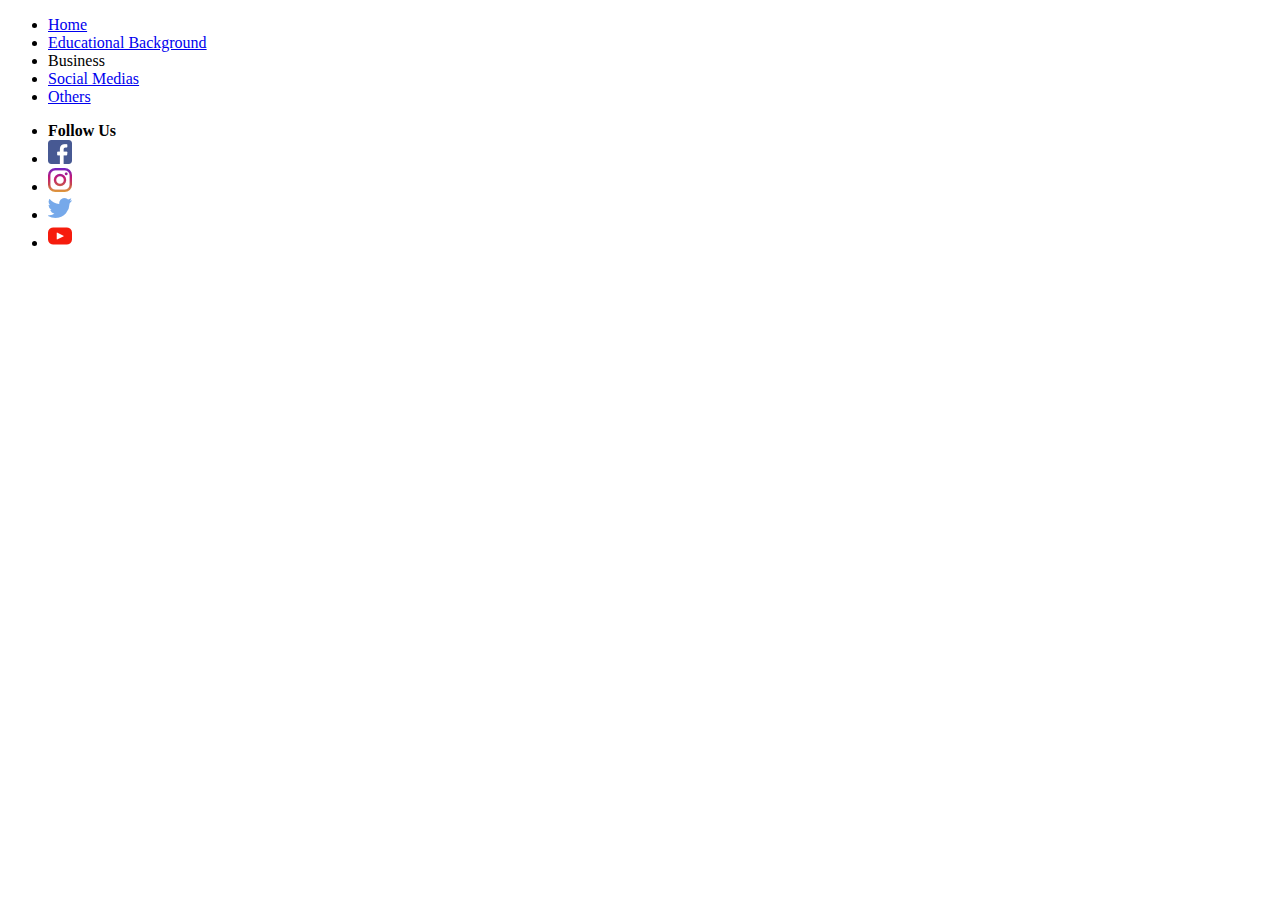
==== business.html @ efbed64a "add codes" ====
<!DOCTYPE html>
<html lang="en">
<head>
    <meta charset="UTF-8">
    <meta http-equiv="X-UA-Compatible" content="IE=edge">
    <meta name="viewport" content="width=device-width, initial-scale=1.0">
    <title>Businesses
    </title>
</head>
<body>
    <ul>
        <li><a href="/index.html">Home</a></li>
        <li><a href="/education.html">Educational Background</a></li>
        <li>Business</li>
        <li><a href="/social_media.html">Social Medias</a></li>
        <li><a href="/others.html">Others</a></li>

    </ul>


    <ul>
        <li><strong>Follow Us</strong></li>
        <li><a href="https://www.facebook.com/" target="_blank"><img src="/socials/facebook.png"></im></a></li>
        <li><a href="https://www.instagram.com/" target="_blank"><img src="/socials/instagram.png"></im></a></li>
        <li><a href="https://www.twitter.com/" target="_blank"><img src="/socials/twitter.png"></im></a></li>
        <li><a href="https://www.youtube.com/" target="_blank"><img src="/socials/youtube.png"></im></a></li>
      </ul>
      
</body>
</html>
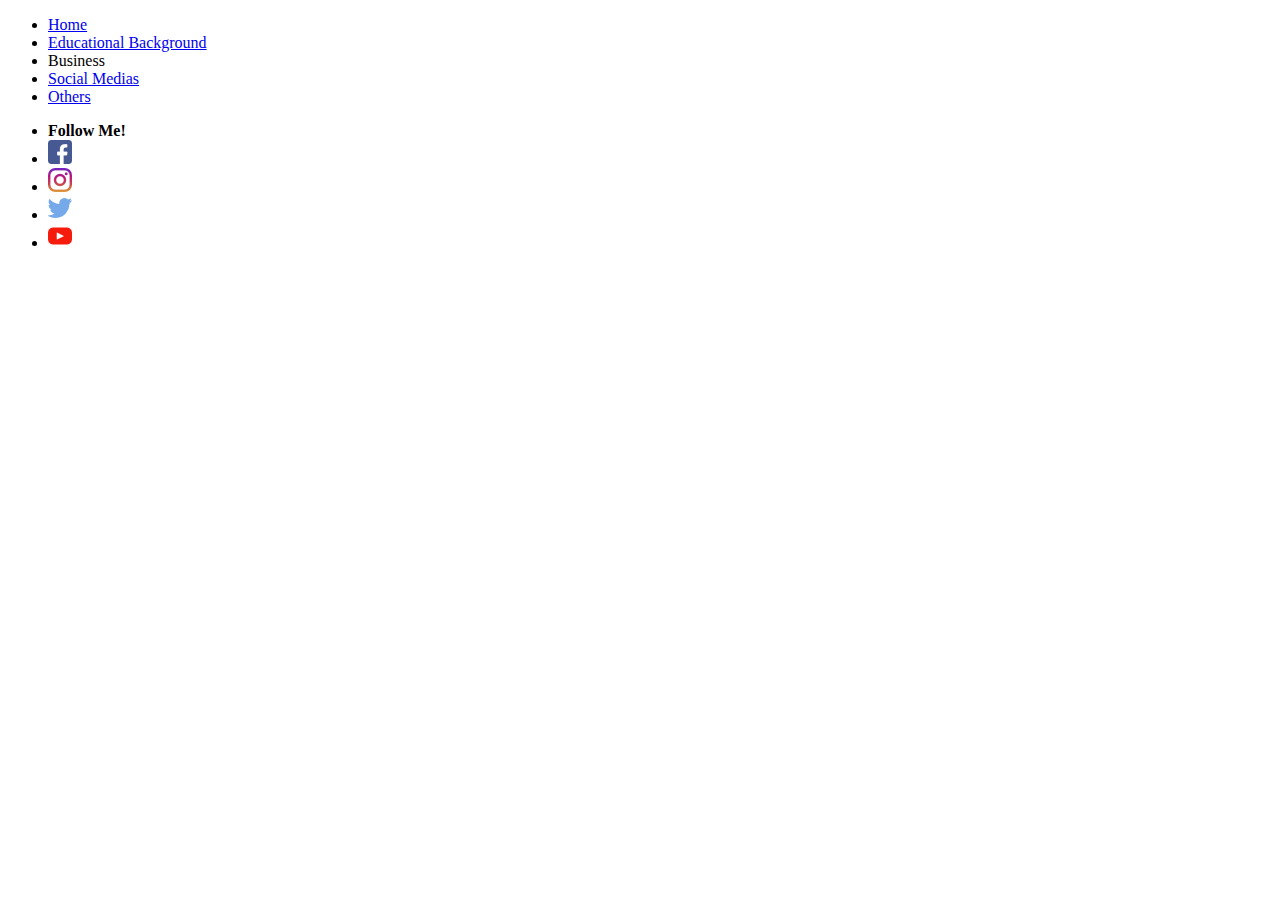
==== commit f4b4a12a: "changed social media links" ====
--- a/business.html
+++ b/business.html
@@ -19,12 +19,12 @@
 
 
     <ul>
-        <li><strong>Follow Us</strong></li>
-        <li><a href="https://www.facebook.com/" target="_blank"><img src="/socials/facebook.png"></im></a></li>
-        <li><a href="https://www.instagram.com/" target="_blank"><img src="/socials/instagram.png"></im></a></li>
-        <li><a href="https://www.twitter.com/" target="_blank"><img src="/socials/twitter.png"></im></a></li>
-        <li><a href="https://www.youtube.com/" target="_blank"><img src="/socials/youtube.png"></im></a></li>
+        <li><strong>Follow Me!</strong></li>
+        <li><a href="https://www.facebook.com/petersthnlie" target="_blank"><img src="/socials/facebook.png"></im></a></li>
+        <li><a href="https://www.instagram.com/petersthanlie/" target="_blank"><img src="/socials/instagram.png"></im></a></li>
+        <li><a href="https://twitter.com/Sthanliezxcv" target="_blank"><img src="/socials/twitter.png"></im></a></li>
+        <li><a href="https://www.youtube.com/channel/UCFNeqdep4wnJqukp7IGBbFw" target="_blank"><img src="/socials/youtube.png"></im></a></li>
       </ul>
-      
+
 </body>
 </html>